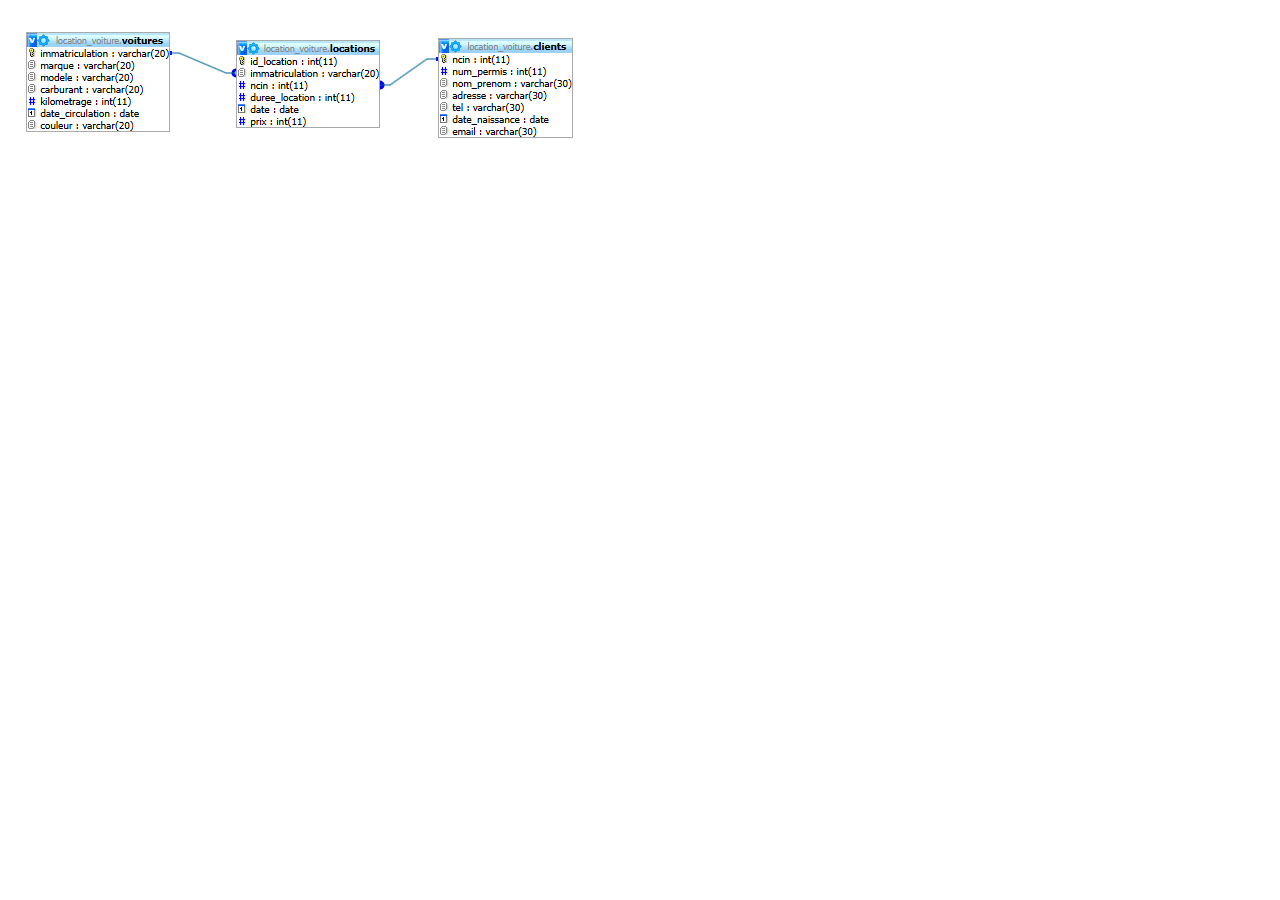
==== Tp1_BD/index.html @ 389d2b75 "Add files via upload" ====
<!DOCTYPE html>
<html lang="en">
<head>
    <meta charset="UTF-8">
    <meta name="viewport" content="width=device-width, initial-scale=1.0">
    <title>TP1_BD</title>
</head>
<body>
    <img src="img1.png" alt="">
    <a href="location_voiture.sql"></a>
</body>
</html>
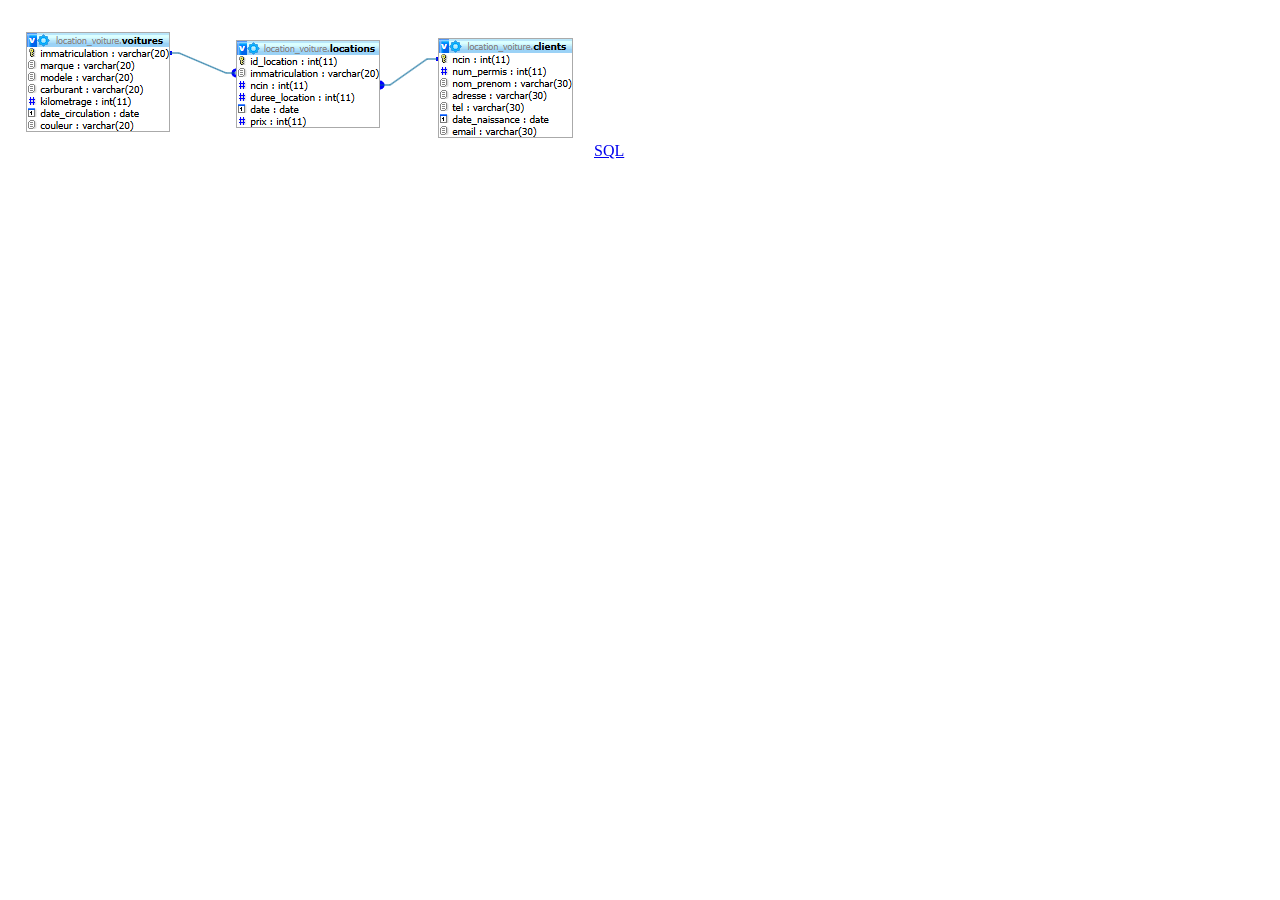
==== commit 714e2bc8: "Add files via upload" ====
--- a/Tp1_BD/index.html
+++ b/Tp1_BD/index.html
@@ -7,6 +7,6 @@
 </head>
 <body>
     <img src="img1.png" alt="">
-    <a href="location_voiture.sql"></a>
+    <a href="location_voiture.sql">SQL</a>
 </body>
 </html>
